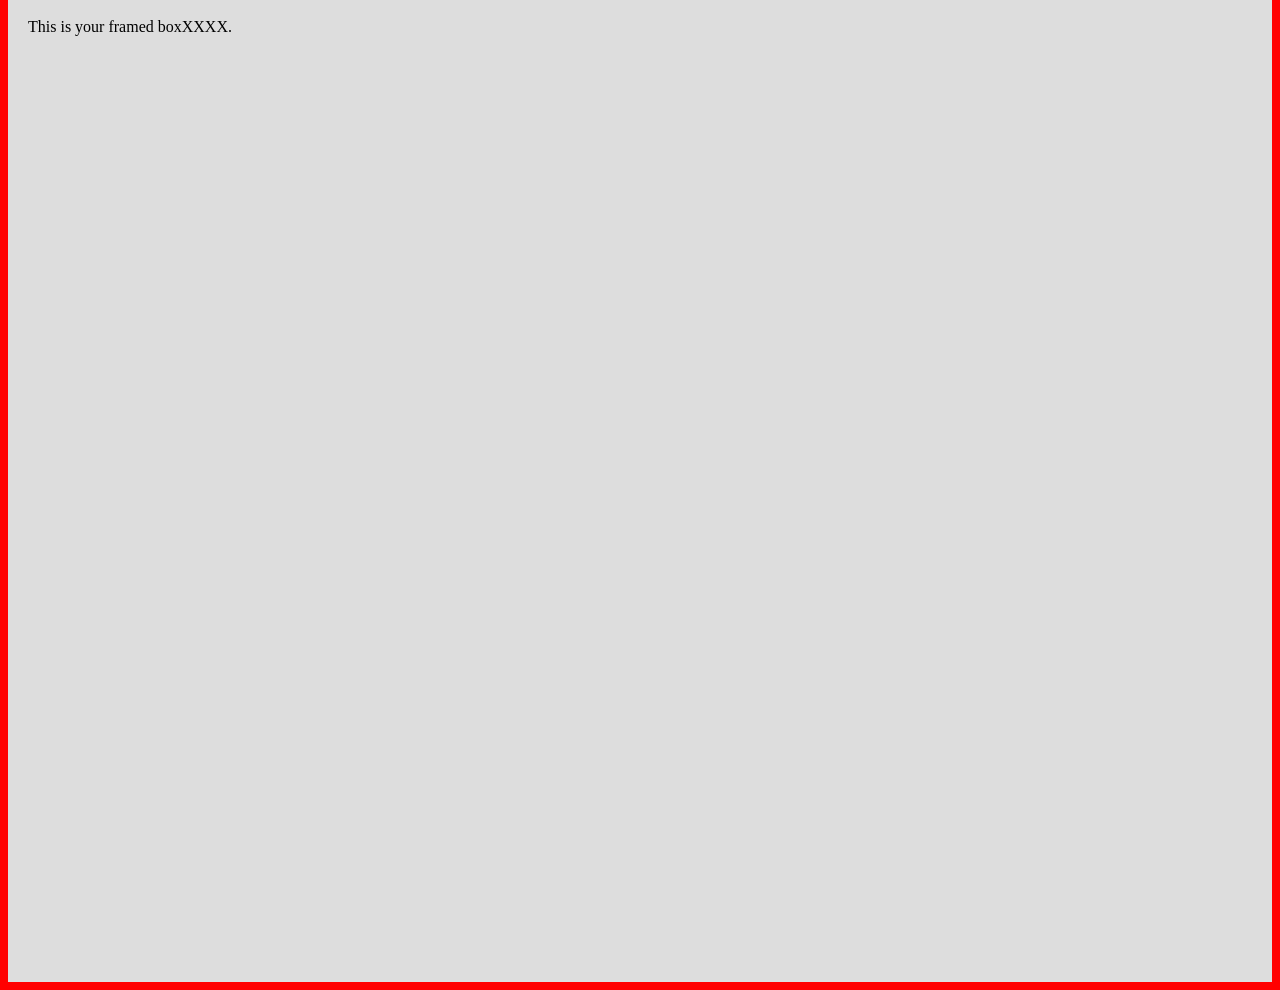
==== index.html @ 0bab20ae "Update index.html" ====
<!DOCTYPE html>
<html lang="en">
<head>
  <link href="https://fonts.googleapis.com/css2?family=STIX+Two+Text:wght@400;700&display=swap" rel="stylesheet">
  <meta charset="UTF-8">
  <title>Framed Page</title>
  <link rel="stylesheet" href="style.css">
</head>
<body>

  <div class="frame">
    <h1>Hello World</h1>
    <p>This is your framed boxXXXX.</p>
  </div>

</body>
</html>
---- style.css ----
body {
  margin: 0;
  height: 100vh;
  display: flex;
  justify-content: center;
  align-items: center;
  background: #95e1f0;
}

.frame {
  width: 1440px;
  height: 1080px;
  background: #ddd;

  border: 8px solid red;

  box-shadow:
    0 0 0 8px yellow,
    0 0 0 16px #999,
    0 0 0 24px #444,
    0 0 20px rgba(0,0,0,0.6);

  padding: 20px;
  box-sizing: border-box;
}
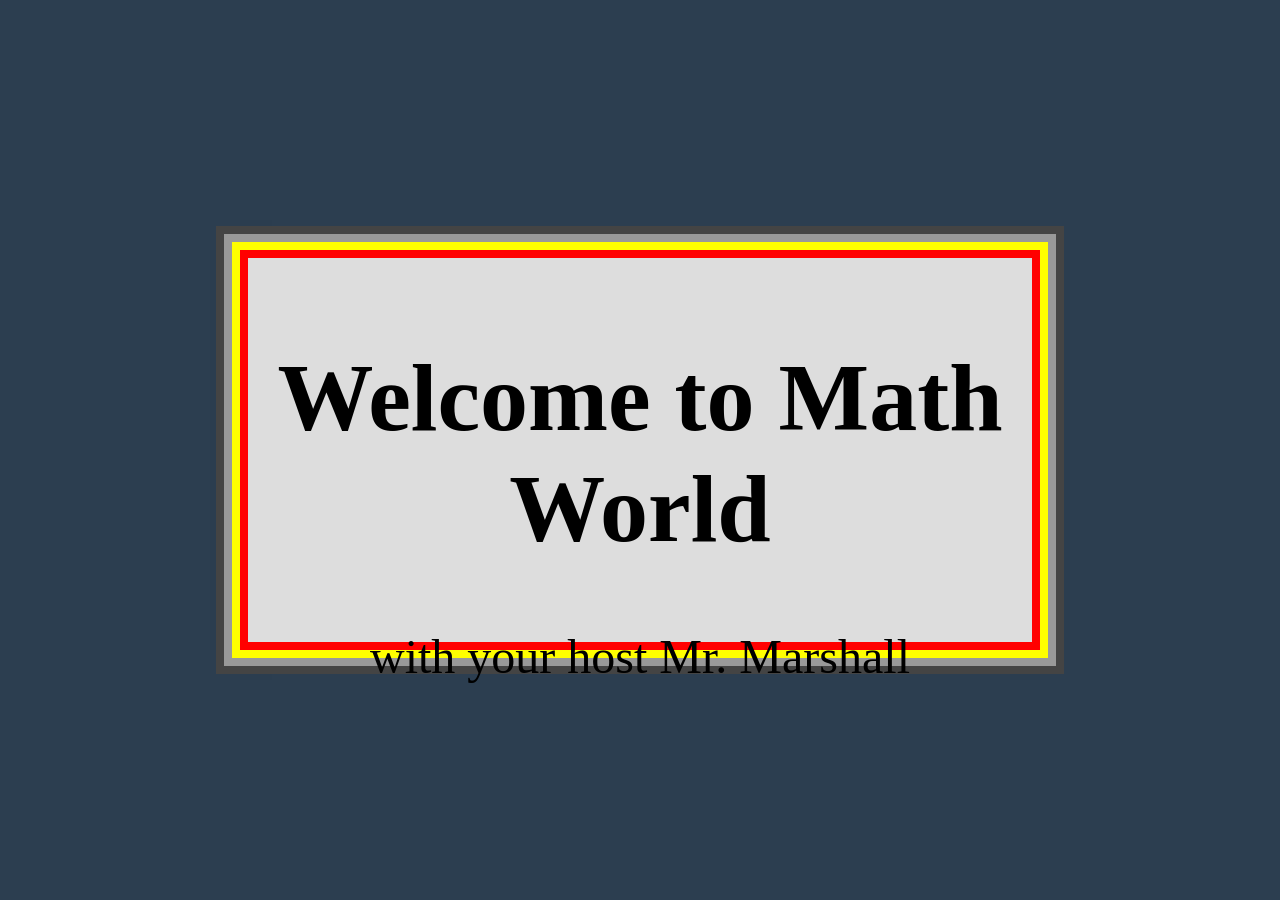
==== commit 6ca99b79: "Update index.html" ====
--- a/index.html
+++ b/index.html
@@ -9,8 +9,8 @@
 <body>
 
   <div class="frame">
-    <h1>Hello World</h1>
-    <p>This is your framed boxXXXX.</p>
+    <h1>Welcome to Math World</h1>
+    <p>with your host Mr. Marshall</p>
   </div>
 
 </body>
--- a/style.css
+++ b/style.css
@@ -4,16 +4,15 @@
   display: flex;
   justify-content: center;
   align-items: center;
-  background: #95e1f0;
+  background: #2c3e50;
 }
 
 .frame {
-  width: 1440px;
-  height: 1080px;
+  width: 800px;
+  height: 400px;
   background: #ddd;
 
   border: 8px solid red;
-
   box-shadow:
     0 0 0 8px yellow,
     0 0 0 16px #999,
@@ -22,4 +21,11 @@
 
   padding: 20px;
   box-sizing: border-box;
+
+  /* 👇 THIS is the important part */
+  font-family: 'STIX Two Text', serif;
+  font-size: 48px;
+
+  /* centers text inside the box */
+  text-align: center;
 }
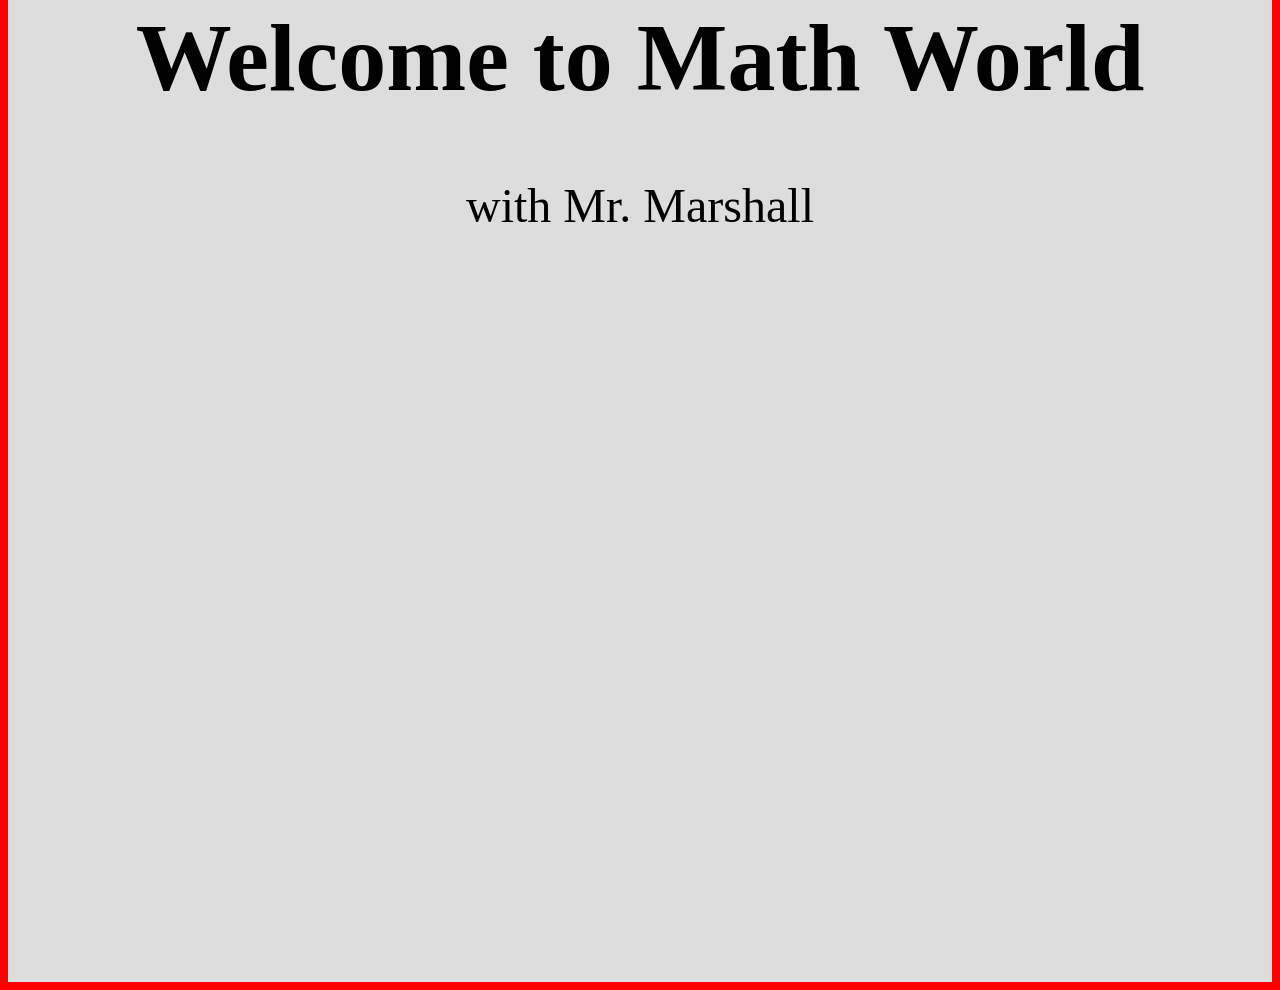
==== commit fb7d3509: "Update index.html" ====
--- a/index.html
+++ b/index.html
@@ -1,16 +1,16 @@
 <!DOCTYPE html>
 <html lang="en">
 <head>
-  <link href="https://fonts.googleapis.com/css2?family=STIX+Two+Text:wght@400;700&display=swap" rel="stylesheet">
   <meta charset="UTF-8">
   <title>Framed Page</title>
+  <link href="https://fonts.googleapis.com/css2?family=STIX+Two+Text:wght@400;700&display=swap" rel="stylesheet">
   <link rel="stylesheet" href="style.css">
 </head>
 <body>
 
   <div class="frame">
     <h1>Welcome to Math World</h1>
-    <p>with your host Mr. Marshall</p>
+    <p>with Mr. Marshall</p>
   </div>
 
 </body>
--- a/style.css
+++ b/style.css
@@ -8,8 +8,8 @@
 }
 
 .frame {
-  width: 800px;
-  height: 400px;
+  width: 1440px;
+  height: 1080px;
   background: #ddd;
 
   border: 8px solid red;
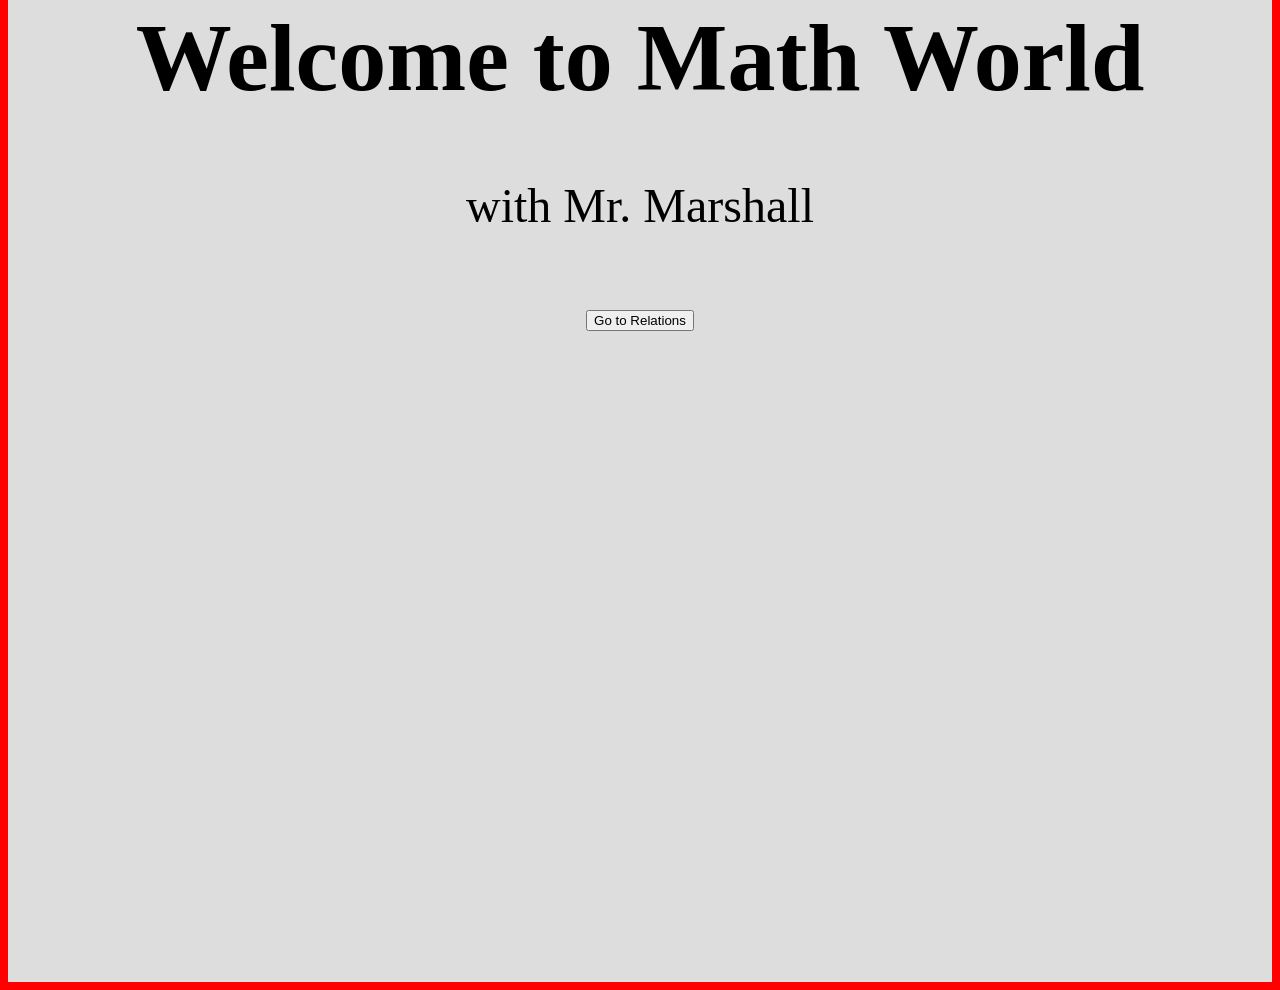
==== commit 91fc922a: "Update index.html" ====
--- a/index.html
+++ b/index.html
@@ -2,8 +2,7 @@
 <html lang="en">
 <head>
   <meta charset="UTF-8">
-  <title>Framed Page</title>
-  <link href="https://fonts.googleapis.com/css2?family=STIX+Two+Text:wght@400;700&display=swap" rel="stylesheet">
+  <title>Home</title>
   <link rel="stylesheet" href="style.css">
 </head>
 <body>
@@ -11,6 +10,13 @@
   <div class="frame">
     <h1>Welcome to Math World</h1>
     <p>with Mr. Marshall</p>
+
+
+    <!-- Button -->
+    <a href="relations.html">
+      <button class="btn">Go to Relations</button>
+    </a>
+
   </div>
 
 </body>
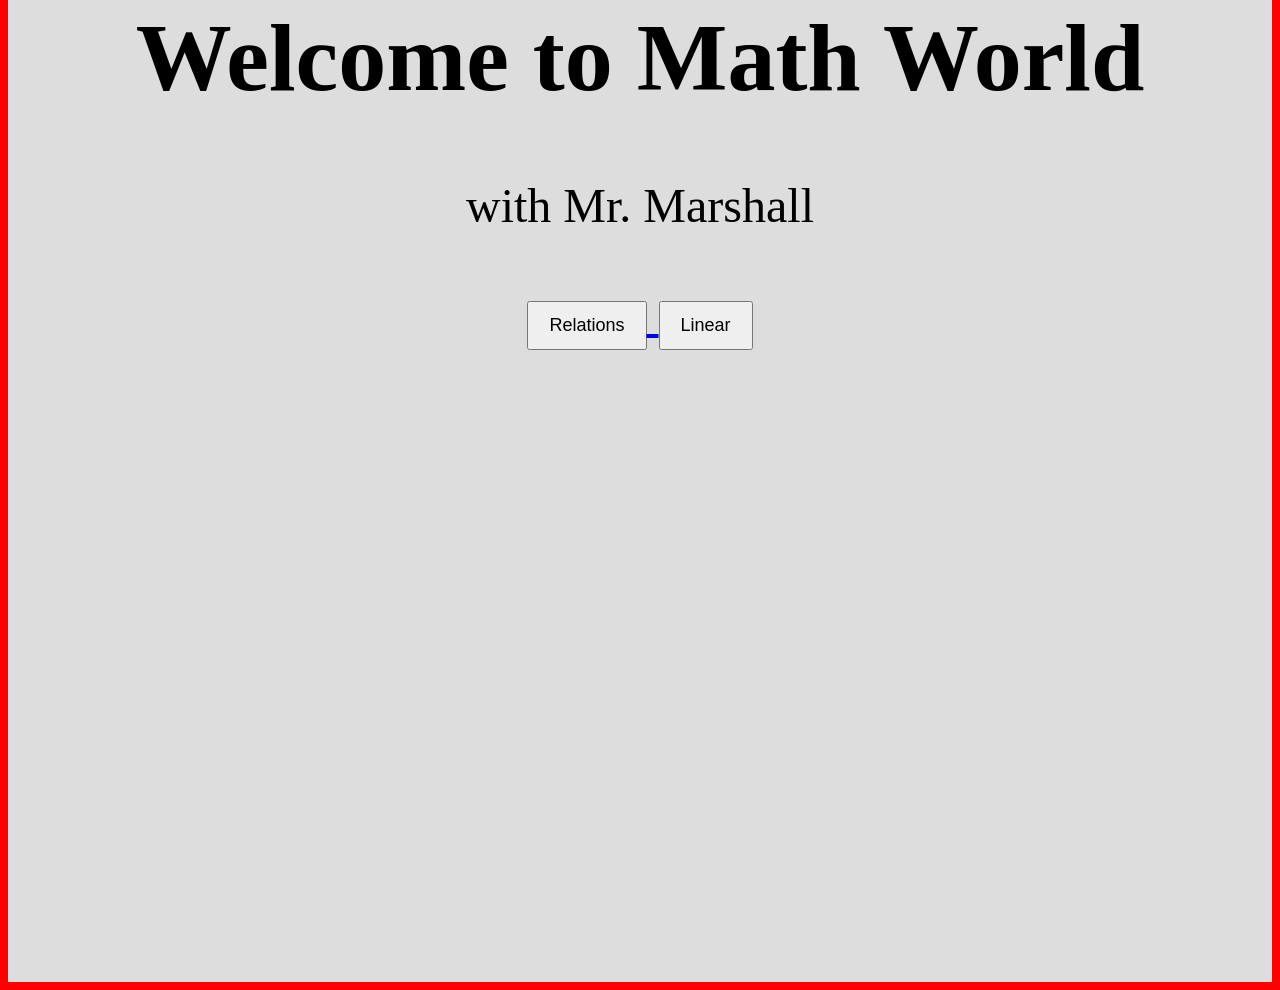
==== commit a46068b9: "Update index.html" ====
--- a/index.html
+++ b/index.html
@@ -14,7 +14,12 @@
 
     <!-- Button -->
     <a href="relations.html">
-      <button class="btn">Go to Relations</button>
+      <button class="btn">Relations</button>
+    </a>
+
+        <!-- Button -->
+    <a href="linear.html">
+      <button class="btn">Linear</button>
     </a>
 
   </div>
--- a/style.css
+++ b/style.css
@@ -29,3 +29,23 @@
   /* centers text inside the box */
   text-align: center;
 }
+/* Button style */
+.btn {
+  margin-top: 20px;
+  padding: 12px 20px;
+  font-size: 18px;
+  cursor: pointer;
+}
+
+/* Relations page styling */
+.relations-page {
+  margin: 0;
+  height: 100vh;
+  display: flex;
+  justify-content: center;
+  align-items: center;
+  background: white;
+  font-size: 48px;
+  color: white;
+  font-family: Arial, sans-serif;
+}
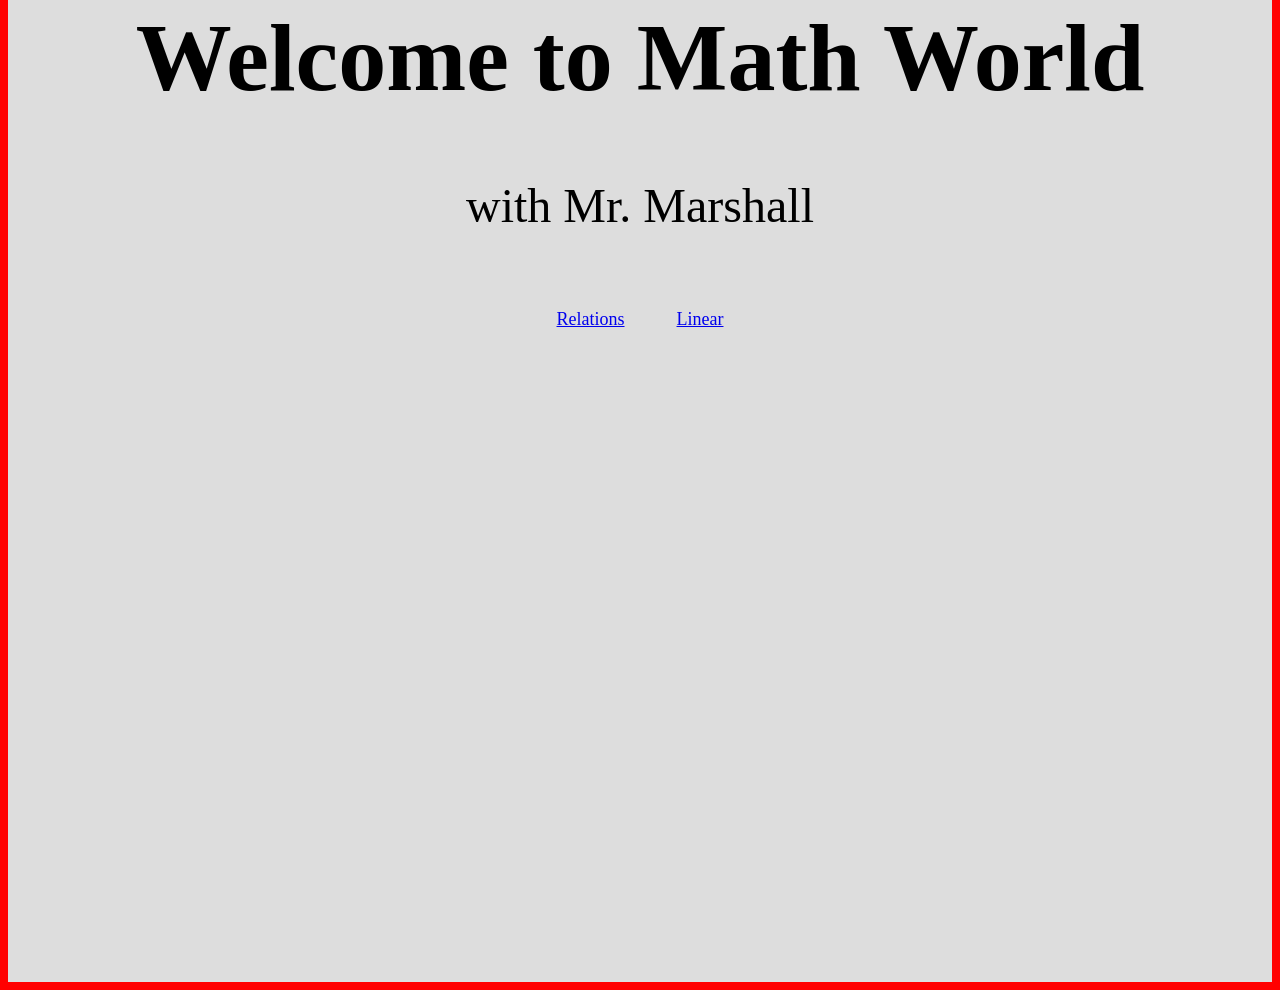
==== commit d4020792: "Update index.html" ====
--- a/index.html
+++ b/index.html
@@ -11,17 +11,12 @@
     <h1>Welcome to Math World</h1>
     <p>with Mr. Marshall</p>
 
+    <div class="button-column">
+      
+      <a href="relations.html" class="btn">Relations</a>
+      <a href="linear.html" class="btn">Linear</a>
 
-    <!-- Button -->
-    <a href="relations.html">
-      <button class="btn">Relations</button>
-    </a>
-
-        <!-- Button -->
-    <a href="linear.html">
-      <button class="btn">Linear</button>
-    </a>
-
+    </div>
   </div>
 
 </body>
--- a/style.css
+++ b/style.css
@@ -49,3 +49,15 @@
   color: white;
   font-family: Arial, sans-serif;
 }
+/* Relations page styling */
+.linear-page {
+  margin: 0;
+  height: 100vh;
+  display: flex;
+  justify-content: center;
+  align-items: center;
+  background: white;
+  font-size: 48px;
+  color: white;
+  font-family: Arial, sans-serif;
+}
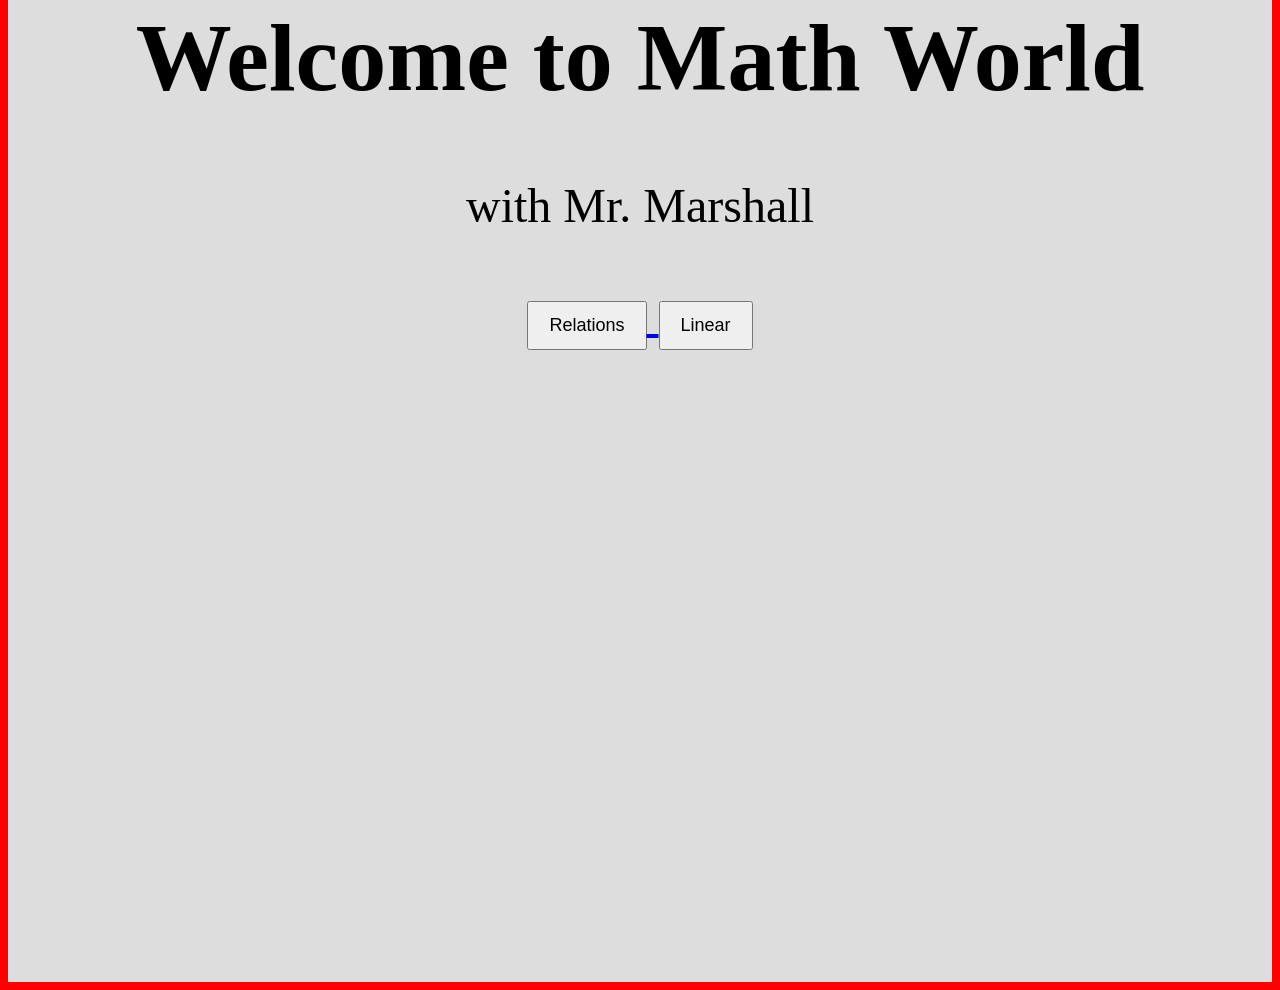
==== commit 12bddcb8: "Update index.html" ====
--- a/index.html
+++ b/index.html
@@ -11,13 +11,22 @@
     <h1>Welcome to Math World</h1>
     <p>with Mr. Marshall</p>
 
-    <div class="button-column">
-      
-      <a href="relations.html" class="btn">Relations</a>
-      <a href="linear.html" class="btn">Linear</a>
+  <div class="button-column">
+    
+    <!-- Button -->
+    <a href="relations.html">
+      <button class="btn">Relations</button>
+    </a>
 
-    </div>
+        <!-- Button -->
+    <a href="linear.html">
+      <button class="btn">Linear</button>
+    </a>
+
+
   </div>
 
 </body>
+
+</body>
 </html>
